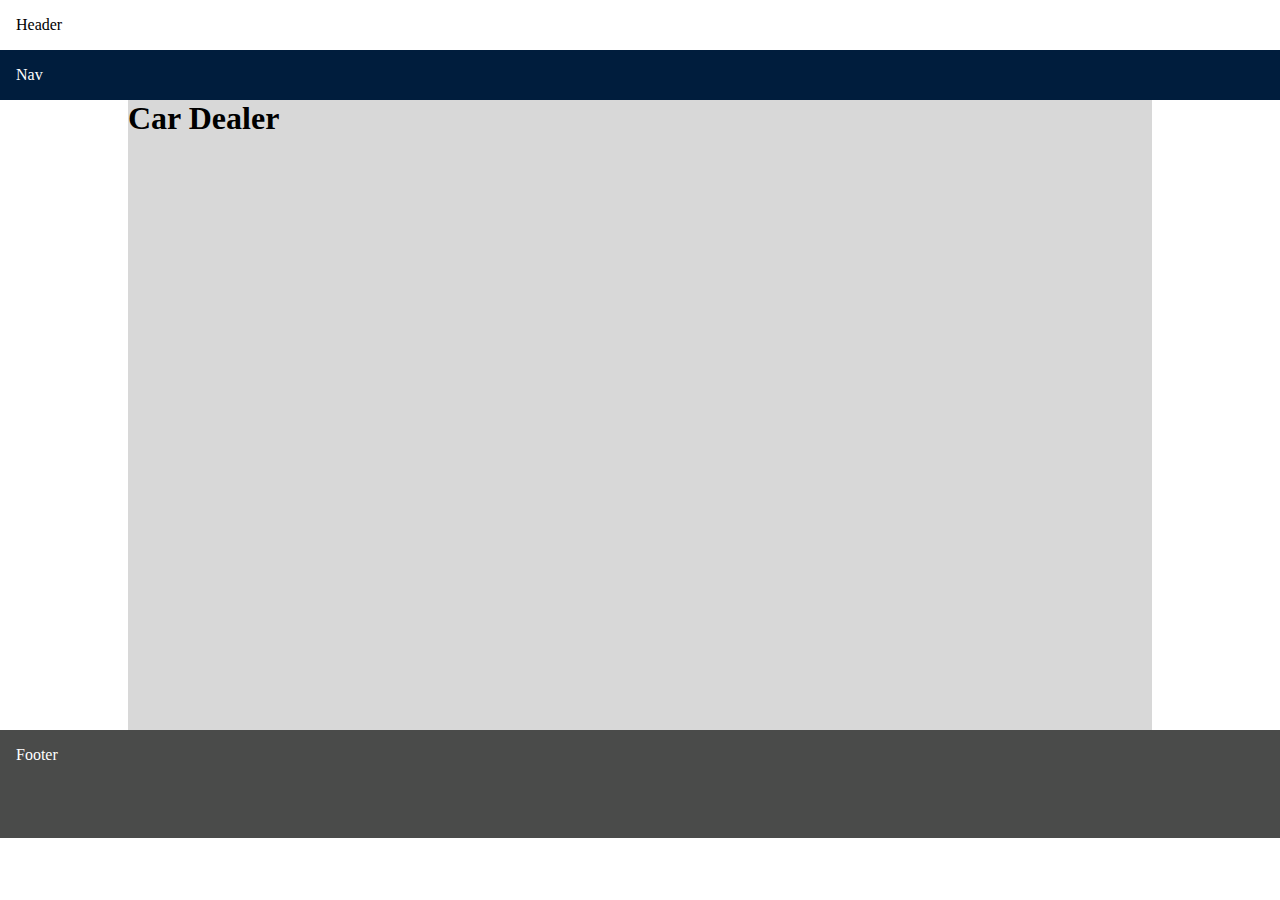
==== CarDealer/index.html @ 0d5ff4ec "Add files via upload" ====
<!doctype html>
<html>

<!-- Head Section is all nonvisible elements-->
<head>

    <!-- All inpage style goes here-->
    <style>
        :root {
            --mainbg: #d8d8d8;
            --headercolor: #ffffff;
            --navcolor:#001d3d;
            --navtext: #ffffff;
            --footercolor: #4a4b4a;
        }
        * {
            margin: 0;
            padding: 0;
            box-sizing: border-box;
        }
        header {
            background: var(--headercolor);
            padding: 1rem;
        }
        nav {
            background: var(--navcolor);
            color: var(--navtext);
            padding: 1rem;
        }
        footer {
            background: var(--footercolor);
            color: var(--navtext);
            padding: 1rem; 
            min-height: 12vh;
        }
        .container {
            width: 80%;
            margin: auto;
            background: var(--mainbg);
            min-height: 70vh;
        }
        
        



    </style>

    <!-- All LINK tags go here-->


    <meta name="viewport" content="width=device-width, initial-scale=1">
    <title>Car Dealer Home</title>

</head>

<!-- Body Section is all visible elements-->
<body>

    <header>
        Header
    </header>
    <nav>
        Nav
    </nav>
    <!-- Main page body here. Use container or DIV -->
    <div class="container">

        <h1>Car Dealer</h1>









    </div>





    <footer>
        Footer
    </footer>







    <!-- JavaScript Goes Here -->

    





</body>
</html>
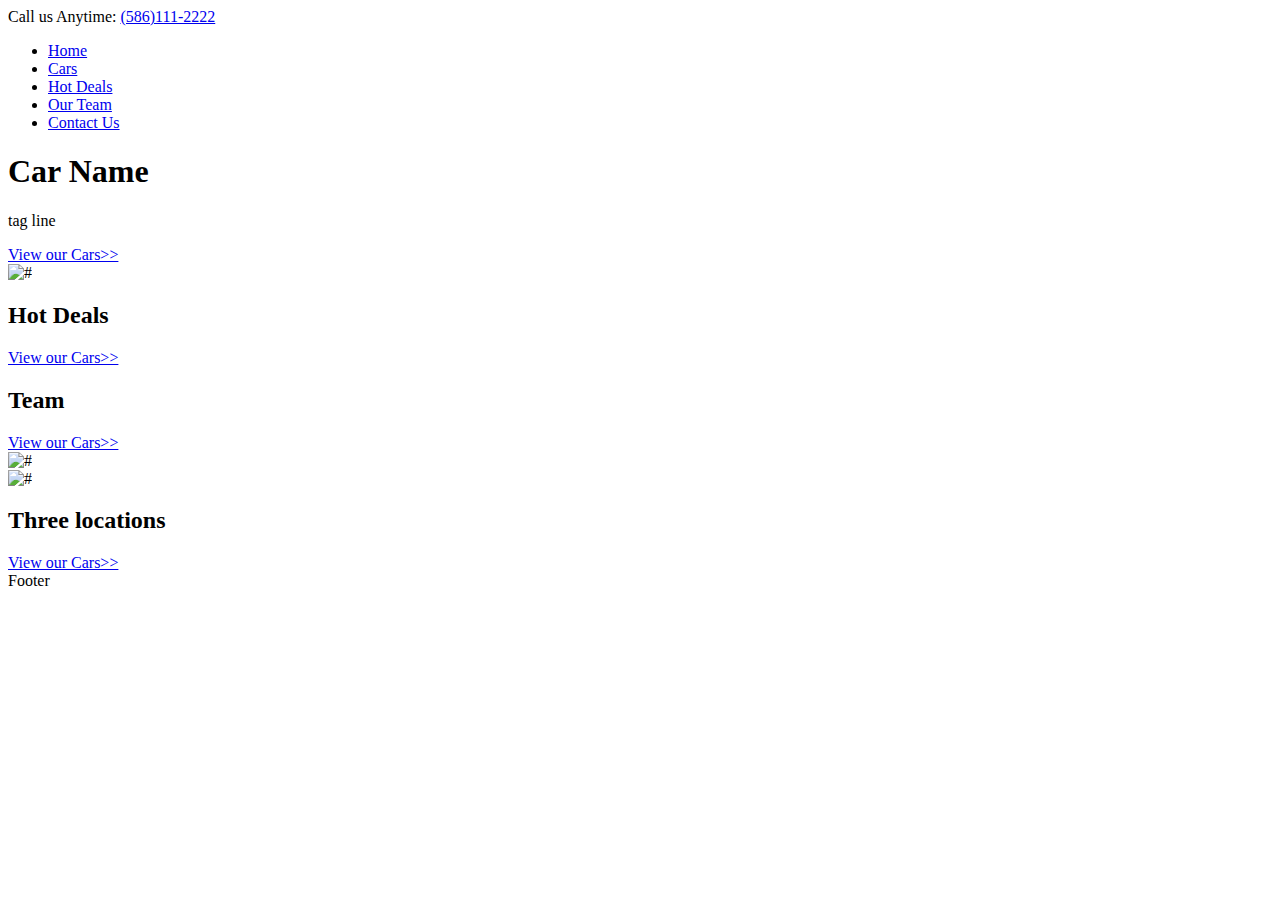
==== commit cd346d9f: "Update index.html" ====
--- a/CarDealer/index.html
+++ b/CarDealer/index.html
@@ -6,39 +6,6 @@
 
     <!-- All inpage style goes here-->
     <style>
-        :root {
-            --mainbg: #d8d8d8;
-            --headercolor: #ffffff;
-            --navcolor:#001d3d;
-            --navtext: #ffffff;
-            --footercolor: #4a4b4a;
-        }
-        * {
-            margin: 0;
-            padding: 0;
-            box-sizing: border-box;
-        }
-        header {
-            background: var(--headercolor);
-            padding: 1rem;
-        }
-        nav {
-            background: var(--navcolor);
-            color: var(--navtext);
-            padding: 1rem;
-        }
-        footer {
-            background: var(--footercolor);
-            color: var(--navtext);
-            padding: 1rem; 
-            min-height: 12vh;
-        }
-        .container {
-            width: 80%;
-            margin: auto;
-            background: var(--mainbg);
-            min-height: 70vh;
-        }
         
         
 
@@ -50,6 +17,7 @@
 
 
     <meta name="viewport" content="width=device-width, initial-scale=1">
+    <link type="text/css" rel="stylesheet" href="css/style.css">
     <title>Car Dealer Home</title>
 
 </head>
@@ -58,27 +26,100 @@
 <body>
 
     <header>
-        Header
+        Call us Anytime: <a href="tel:+15863487237">(586)111-2222</a>
     </header>
     <nav>
-        Nav
+        <ul>
+            <li><a href="index.html">Home</a></li>
+            <li><a href="cars.html">Cars</a></li>
+            <li><a href="deals.html">Hot Deals</a></li>
+            <li><a href="team.html">Our Team</a></li>
+            <li><a href="contact.html">Contact Us</a></li>
+
+        </ul>   
     </nav>
     <!-- Main page body here. Use container or DIV -->
-    <div class="container">
+   
+    <div class="cover-photo">
+        <div class="overlay">
+            <div class="overlay-inner">
+                <h1>
+                    Car Name
+                </h1>
 
-        <h1>Car Dealer</h1>
+                <p>
+                    tag line
+                </p>
 
+                <a class="cta-button" href="cars.html"> View our Cars>></a>
+            </div>
+        </div> <!--end overlay-->
+    </div> <!--end cover-->
 
+    <div class="row">
+        <div class="media">
+            <img src="images/imagePlaceholder.png" alt="#">
 
+        </div>
 
+        <div class="text">
+            <h2>
+                Hot Deals
+            </h2>
 
+            <p>
 
+            </p>
 
+            <a class="cta-button" href="deals.html"> View our Cars>></a>
 
+        </div>
 
-    </div>
+    </div> <!--end of row-->
 
+    <div class="row">
+       
+        <div class="text">
+            <h2>
+                Team
+            </h2>
 
+            <p>
+
+            </p>
+
+            <a class="cta-button" href="team.html"> View our Cars>></a>
+
+        
+        </div>
+
+        <div class="media">
+            <img src="images/imagePlaceholder.png" alt="#">
+
+        </div>
+
+    </div> <!--end of row-->
+
+    <div class="row">
+        <div class="media">
+            <img src="images/imagePlaceholder.png" alt="#">
+
+        </div>
+
+        <div class="text">
+            <h2>
+                Three locations
+            </h2>
+
+            <p>
+
+            </p>
+
+            <a class="cta-button" href="contact.html"> View our Cars>></a>
+
+        </div>
+
+    </div> <!--end of row-->
 
 
 
@@ -101,4 +142,4 @@
 
 
 </body>
-</html>+</html>
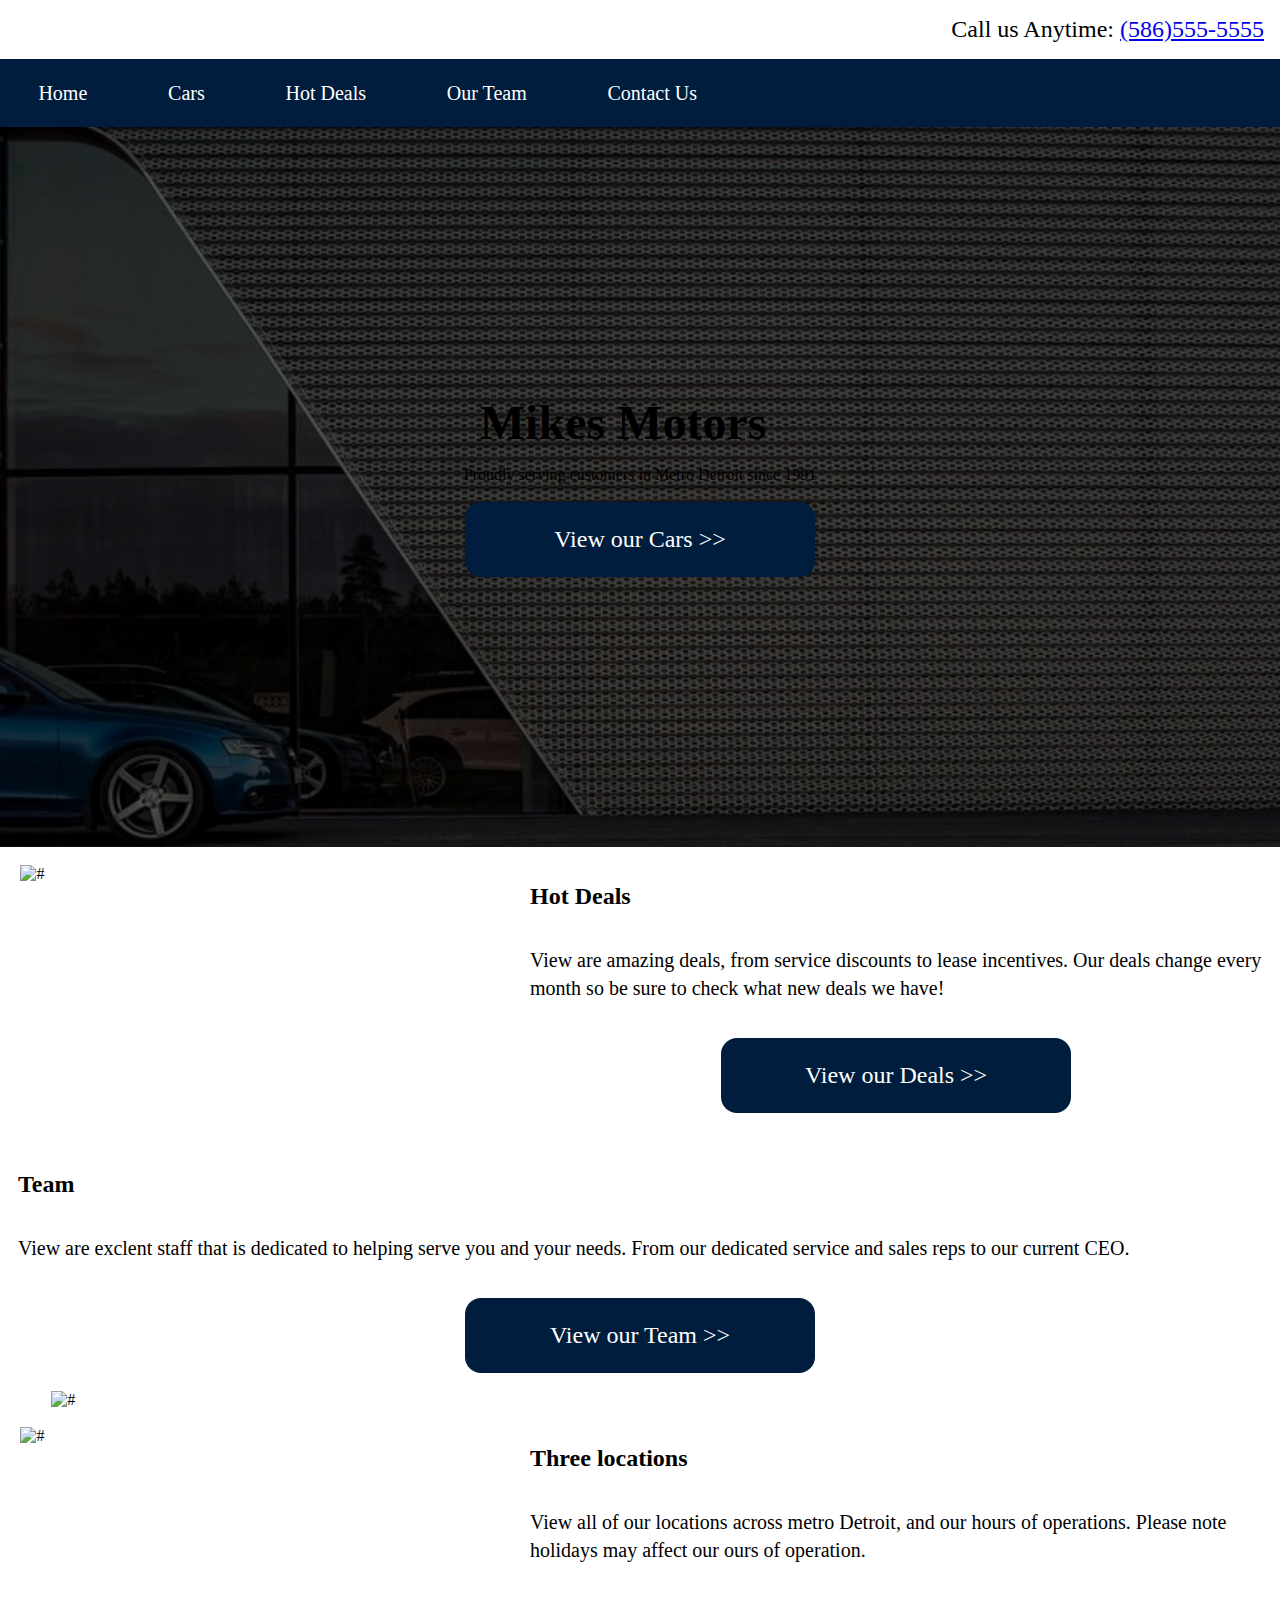
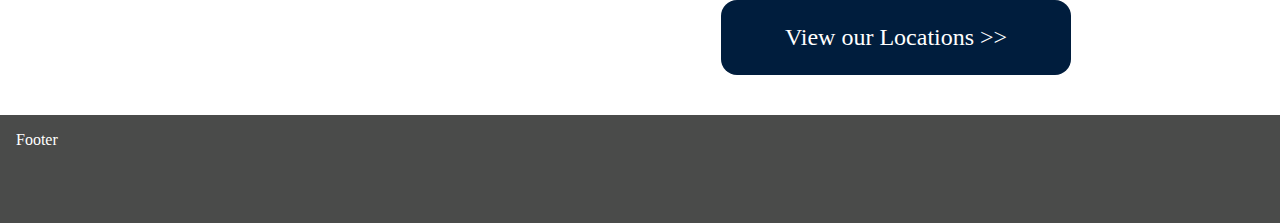
==== commit a00cc51b: "Add files via upload" ====
--- a/CarDealer/index.html
+++ b/CarDealer/index.html
@@ -26,7 +26,7 @@
 <body>
 
     <header>
-        Call us Anytime: <a href="tel:+15863487237">(586)111-2222</a>
+        Call us Anytime: <a href="tel:+15863487237">(586)555-5555</a>
     </header>
     <nav>
         <ul>
@@ -44,21 +44,21 @@
         <div class="overlay">
             <div class="overlay-inner">
                 <h1>
-                    Car Name
+                    Mikes Motors
                 </h1>
 
                 <p>
-                    tag line
+                    Proudly serving customers in Metro Detroit since 1991
                 </p>
 
-                <a class="cta-button" href="cars.html"> View our Cars>></a>
+                <a class="cta-button" href="cars.html"> View our Cars >></a>
             </div>
         </div> <!--end overlay-->
     </div> <!--end cover-->
 
     <div class="row">
         <div class="media">
-            <img src="images/imagePlaceholder.png" alt="#">
+            <img src="images/dealhome.png" alt="#">
 
         </div>
 
@@ -68,16 +68,16 @@
             </h2>
 
             <p>
-
+                View are amazing deals, from service discounts to lease incentives. Our deals change every month so be sure to check what new deals we have!
             </p>
 
-            <a class="cta-button" href="deals.html"> View our Cars>></a>
+            <a class="cta-button" href="deals.html"> View our Deals >></a>
 
         </div>
 
     </div> <!--end of row-->
 
-    <div class="row">
+    <div class="row-dark">
        
         <div class="text">
             <h2>
@@ -85,16 +85,16 @@
             </h2>
 
             <p>
-
+                View are exclent staff that is dedicated to helping serve you and your needs. From our dedicated service and sales reps to our current CEO. 
             </p>
 
-            <a class="cta-button" href="team.html"> View our Cars>></a>
+            <a class="cta-button" href="team.html"> View our Team >></a>
 
         
         </div>
 
         <div class="media">
-            <img src="images/imagePlaceholder.png" alt="#">
+            <img src="images/teamhome.png" alt="#">
 
         </div>
 
@@ -102,7 +102,7 @@
 
     <div class="row">
         <div class="media">
-            <img src="images/imagePlaceholder.png" alt="#">
+            <img src="images/maphome.png" alt="#">
 
         </div>
 
@@ -112,10 +112,10 @@
             </h2>
 
             <p>
-
+                View all of our locations across metro Detroit, and our hours of operations. Please note holidays may affect our ours of operation. 
             </p>
 
-            <a class="cta-button" href="contact.html"> View our Cars>></a>
+            <a class="cta-button" href="contact.html"> View our Locations >></a>
 
         </div>
 
@@ -142,4 +142,4 @@
 
 
 </body>
-</html>
+</html>--- a/CarDealer/css/style.css
+++ b/CarDealer/css/style.css
@@ -0,0 +1,161 @@
+@keyframes grow {
+    from{width:0;height: 0;}
+    to{width:100%;height:80vh;}
+}
+
+:root {
+    --mainbg: #d8d8d8;
+    --headercolor: #ffffff;
+    --navcolor:#001d3d;
+    --navtext: #ffffff;
+    --footercolor: #4a4b4a;
+}
+* {
+    margin: 0;
+    padding: 0;
+    box-sizing: border-box;
+}
+header {
+    background: var(--headercolor);
+    padding: 1rem;
+    font-size: 1.5rem;
+    text-align: right;
+}
+nav {
+    background: var(--navcolor);
+    color: var(--navtext);
+    
+}
+
+nav ul {
+    list-style-type: none;
+}
+
+nav li {
+    display: inline;
+}
+
+nav li a {
+    display: inline-block;
+    color: white;
+    padding: 2.5vh 3vw;
+    font-size: 1.25rem;
+    text-decoration: none;
+    transition: padding .5s ease;
+}
+nav li a:hover {
+    background-color: #d8d8d8;
+    color: black;
+    padding: 2.5vh 4vw;
+}
+footer {
+    background: var(--footercolor);
+    color: var(--navtext);
+    padding: 1rem; 
+    min-height: 12vh;
+}
+.container {
+    width: 80%;
+    margin: auto;
+    background: var(--mainbg);
+    min-height: 70vh;
+}
+
+.cover-photo {
+   
+    height: 80vh;
+    margin: auto;
+    background-color: lightgray;
+    /*image 3200 x 800 */
+    background-image: url('../images/coverPhoto1.png');
+    background-position: center;
+    background-size: cover;
+    animation-name: grow;
+    animation-duration: 1.5s;
+}
+
+.overlay {
+    background-color: rgba(0, 0, 0, .6);
+    width: 100%;
+    height: 100%;
+    display: flex;
+    align-items: center;
+    justify-content: center;
+
+}
+
+.overlay-inner h1 {
+    font-size: 3rem;
+    padding: 1rem;
+}
+
+.cta-button {
+    display: block;
+    max-width: 350px;
+    margin: 2vh auto;
+    padding: 1.5rem;
+    border-radius: 1rem;
+    color: white;
+    background: #001d3d;
+    font-size: 1.5rem;
+    text-align: center;
+    text-decoration: none;
+    transition: background-color .5s ease;
+}
+
+.cta-button:hover {
+    background-color: rgba(0, 0, 0, .6);
+}
+.row {
+    width: 100%;
+    display: flex;
+    flex-wrap: nowrap;
+    flex-direction: row;
+    min-height: 30vh;
+    margin: 2vh 0;
+}
+
+
+
+.row .media {
+    flex-basis: 40%;
+}
+
+.row .text {
+    flex-basis: 60%;
+}
+
+.media img {
+    display: block;
+    width: 92%;
+    margin: auto;
+}
+
+.text h2 {
+    padding: 2vh;
+}
+
+.text p {
+    font-size: 1.25rem;
+    line-height: 1.75rem;
+    padding: 2vh;
+}
+
+/* contact page*/
+.contact-row {
+    width: 80%;
+    max-width: 1100px;
+    margin: 3vh auto;
+}
+
+.contact-row .cta-button {
+    font-size: 1rem;
+    padding: 1rem;
+    max-width: 50%;
+}
+@media only screen and (max-width:800px) {
+    .container {
+        width: 100%;
+        margin: auto;
+    }
+}
